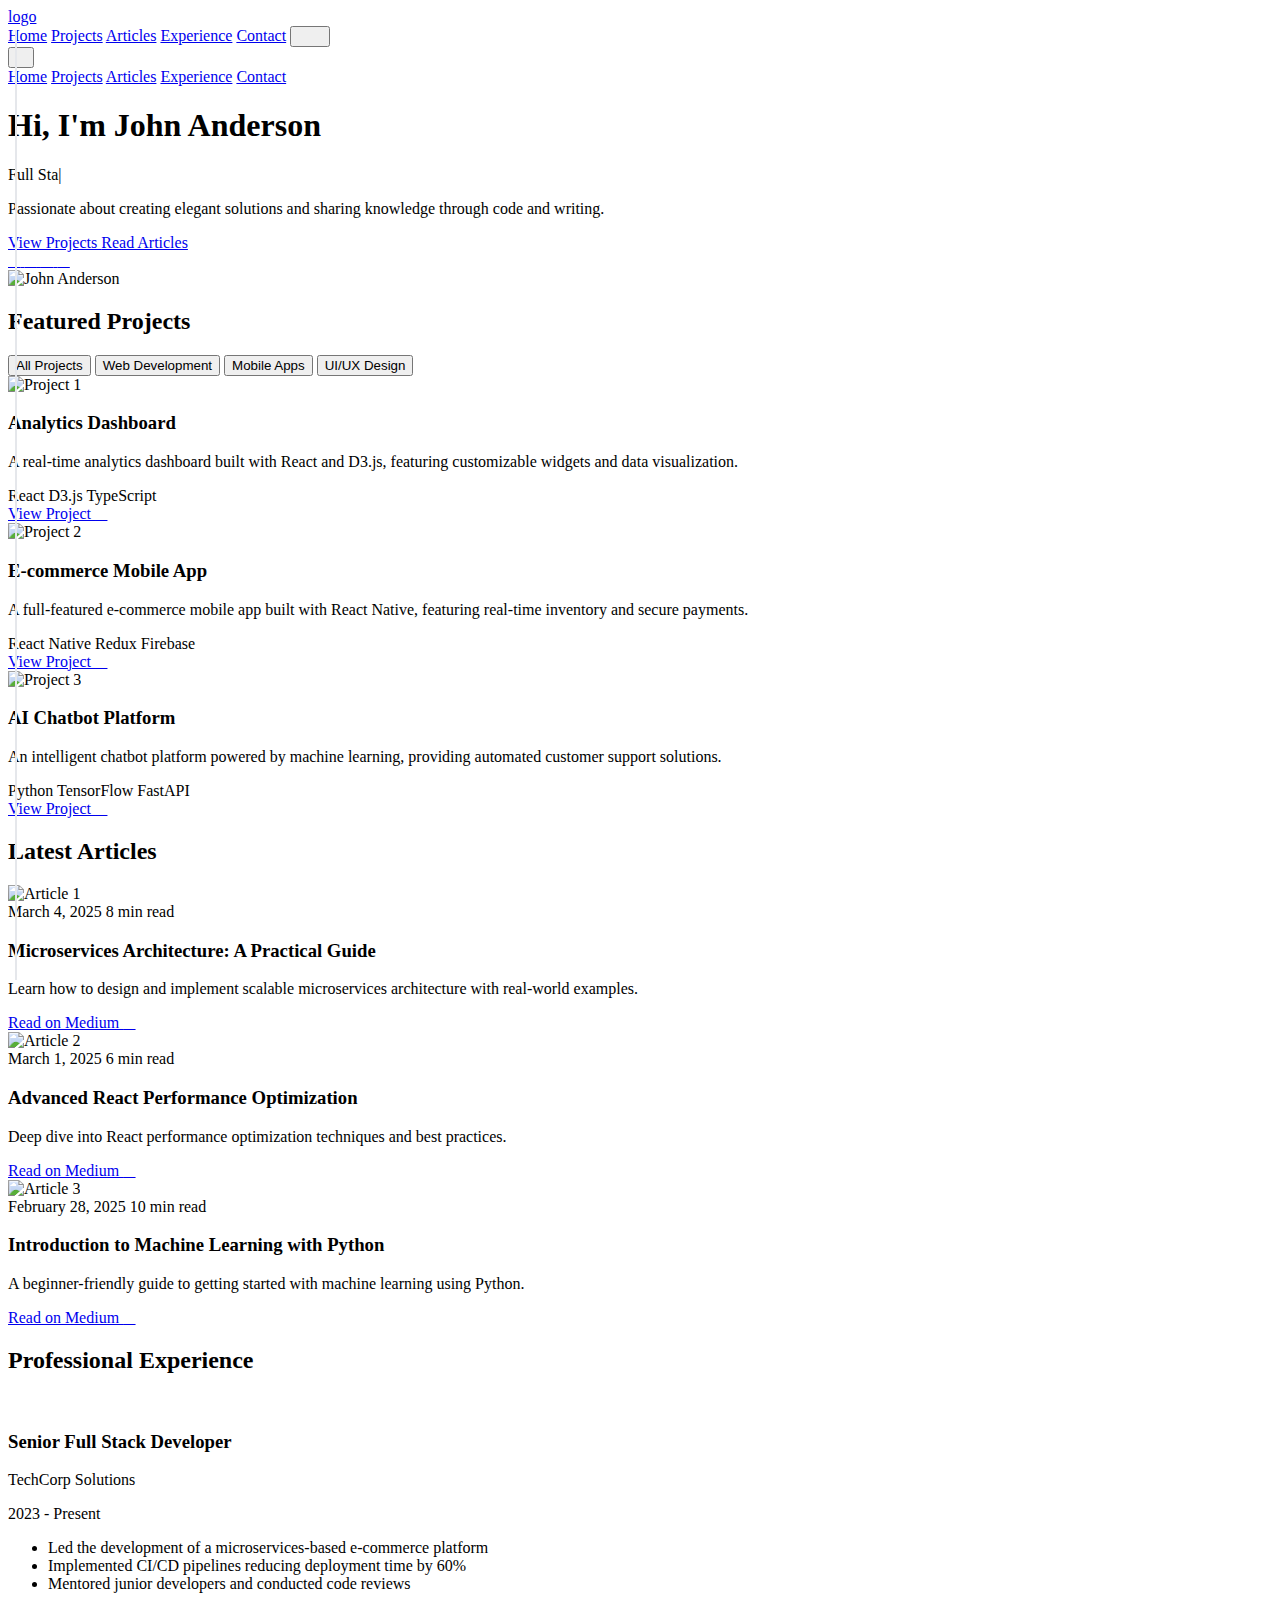
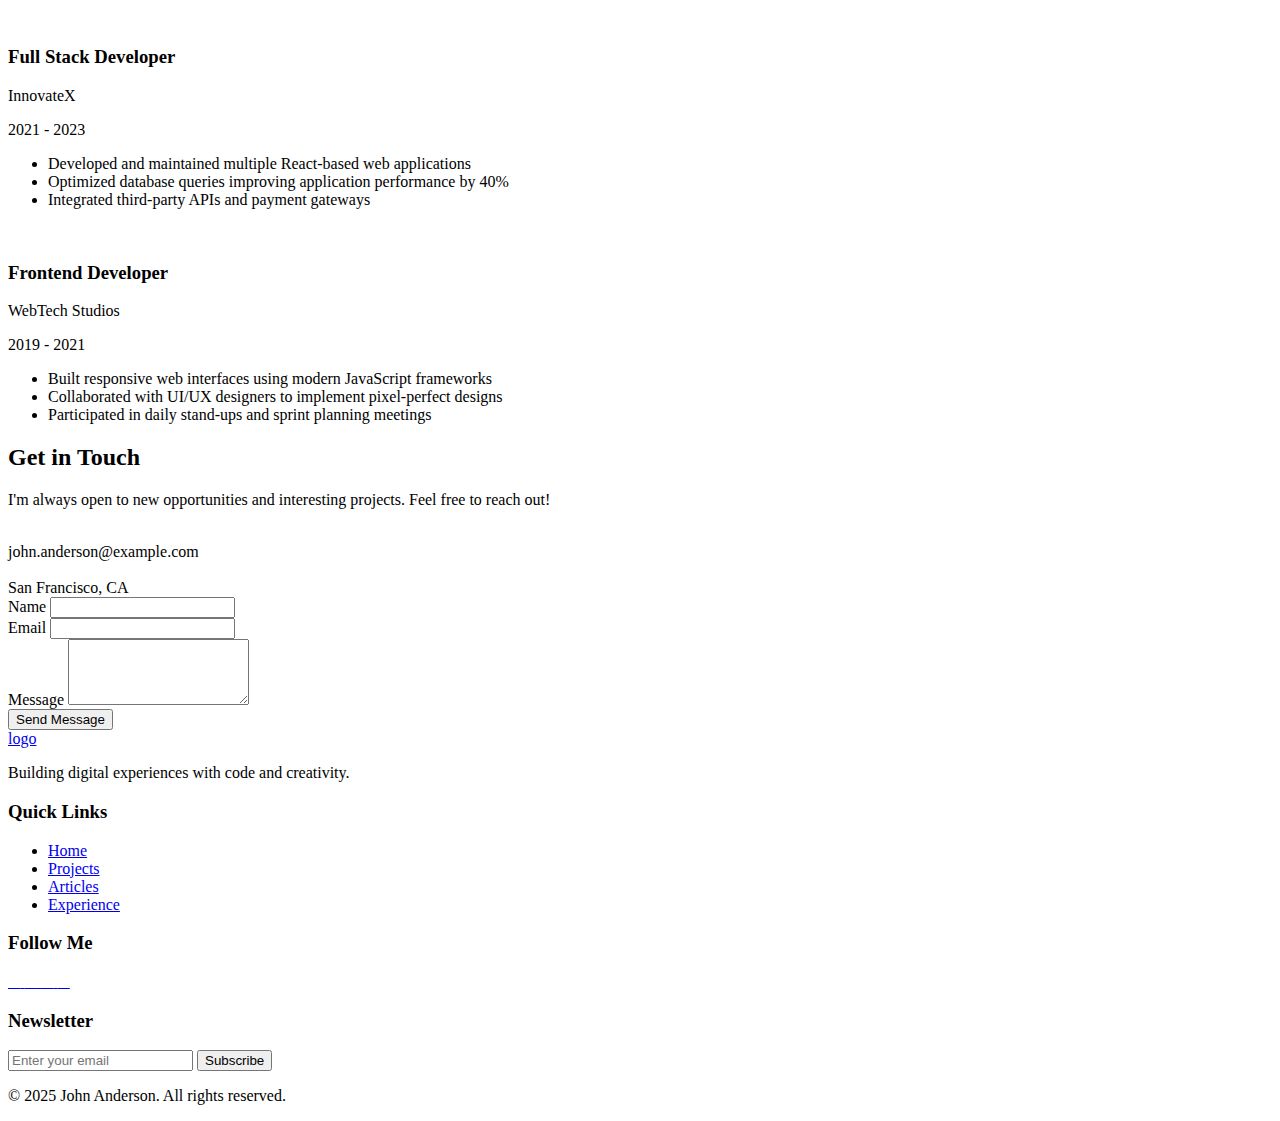
==== Portfolio and Articles Page.html @ 9eb37d00 "first" ====
<!DOCTYPE html>
<html lang="en">
<head>
    <meta charset="UTF-8">
    <meta name="viewport" content="width=device-width, initial-scale=1.0">
    <title>John Anderson - Portfolio</title>
    <script src="https://cdn.tailwindcss.com"></script>
    <link rel="preconnect" href="https://fonts.googleapis.com">
    <link rel="preconnect" href="https://fonts.gstatic.com" crossorigin>
    <link href="https://fonts.googleapis.com/css2?family=Pacifico&family=Inter:wght@400;500;600;700&display=swap" rel="stylesheet">
    <link href="https://cdn.jsdelivr.net/npm/remixicon@4.5.0/fonts/remixicon.css" rel="stylesheet">
    <style>
        :where([class^="ri-"])::before { content: "\f3c2"; }
        .timeline-item:not(:last-child)::after {
            content: '';
            position: absolute;
            left: 15px;
            top: 30px;
            height: calc(100% + 50px);
            width: 2px;
            background-color: #e5e7eb;
        }
        .dark .timeline-item:not(:last-child)::after {
            background-color: #374151;
        }
        .typing::after {
            content: '|';
            animation: blink 1s infinite;
        }
        @keyframes blink {
            0%, 100% { opacity: 1; }
            50% { opacity: 0; }
        }
    </style>
    <script>
        tailwind.config = {
            darkMode: 'class',
            theme: {
                extend: {
                    colors: {
                        primary: '#3B82F6',
                        secondary: '#10B981'
                    },
                    borderRadius: {
                        'none': '0px',
                        'sm': '4px',
                        DEFAULT: '8px',
                        'md': '12px',
                        'lg': '16px',
                        'xl': '20px',
                        '2xl': '24px',
                        '3xl': '32px',
                        'full': '9999px',
                        'button': '8px'
                    }
                }
            }
        }
    </script>
</head>
<body class="bg-white dark:bg-gray-900 transition-colors duration-300">
    <nav class="fixed w-full bg-white/80 dark:bg-gray-900/80 backdrop-blur-sm z-50 border-b border-gray-200 dark:border-gray-800">
        <div class="max-w-7xl mx-auto px-4 sm:px-6 lg:px-8">
            <div class="flex justify-between h-16">
                <div class="flex items-center">
                    <a href="#" class="text-2xl font-['Pacifico'] text-primary">logo</a>
                </div>
                <div class="hidden md:flex items-center space-x-8">
                    <a href="#home" class="text-gray-700 dark:text-gray-300 hover:text-primary dark:hover:text-primary">Home</a>
                    <a href="#projects" class="text-gray-700 dark:text-gray-300 hover:text-primary dark:hover:text-primary">Projects</a>
                    <a href="#articles" class="text-gray-700 dark:text-gray-300 hover:text-primary dark:hover:text-primary">Articles</a>
                    <a href="#experience" class="text-gray-700 dark:text-gray-300 hover:text-primary dark:hover:text-primary">Experience</a>
                    <a href="#contact" class="text-gray-700 dark:text-gray-300 hover:text-primary dark:hover:text-primary">Contact</a>
                    <button id="themeToggle" class="w-10 h-10 flex items-center justify-center text-gray-700 dark:text-gray-300 hover:text-primary dark:hover:text-primary cursor-pointer">
                        <i class="ri-sun-line dark:hidden"></i>
                        <i class="ri-moon-line hidden dark:block"></i>
                    </button>
                </div>
                <button class="md:hidden flex items-center" id="mobileMenuButton">
                    <i class="ri-menu-line text-2xl text-gray-700 dark:text-gray-300"></i>
                </button>
            </div>
        </div>
        <div class="md:hidden hidden" id="mobileMenu">
            <div class="px-2 pt-2 pb-3 space-y-1">
                <a href="#home" class="block px-3 py-2 text-gray-700 dark:text-gray-300 hover:text-primary dark:hover:text-primary">Home</a>
                <a href="#projects" class="block px-3 py-2 text-gray-700 dark:text-gray-300 hover:text-primary dark:hover:text-primary">Projects</a>
                <a href="#articles" class="block px-3 py-2 text-gray-700 dark:text-gray-300 hover:text-primary dark:hover:text-primary">Articles</a>
                <a href="#experience" class="block px-3 py-2 text-gray-700 dark:text-gray-300 hover:text-primary dark:hover:text-primary">Experience</a>
                <a href="#contact" class="block px-3 py-2 text-gray-700 dark:text-gray-300 hover:text-primary dark:hover:text-primary">Contact</a>
            </div>
        </div>
    </nav>

    <section id="home" class="pt-24 pb-16 relative overflow-hidden">
        <div class="absolute inset-0 bg-gradient-to-r from-blue-50 to-transparent dark:from-blue-900/20 dark:to-transparent"></div>
        <div class="max-w-7xl mx-auto px-4 sm:px-6 lg:px-8 relative">
            <div class="grid md:grid-cols-2 gap-12 items-center">
                <div>
                    <h1 class="text-4xl md:text-5xl font-bold text-gray-900 dark:text-white mb-6">
                        Hi, I'm <span class="text-primary">John Anderson</span>
                    </h1>
                    <p class="typing text-xl md:text-2xl text-gray-600 dark:text-gray-400 mb-8">
                        Full Stack Developer & Technical Writer
                    </p>
                    <p class="text-gray-600 dark:text-gray-400 mb-8">
                        Passionate about creating elegant solutions and sharing knowledge through code and writing.
                    </p>
                    <div class="flex gap-4 mb-8">
                        <a href="#projects" class="px-6 py-3 bg-primary text-white rounded-button hover:bg-primary/90 transition-colors cursor-pointer whitespace-nowrap">
                            View Projects
                        </a>
                        <a href="#articles" class="px-6 py-3 border border-gray-300 dark:border-gray-700 text-gray-700 dark:text-gray-300 rounded-button hover:border-primary hover:text-primary transition-colors cursor-pointer whitespace-nowrap">
                            Read Articles
                        </a>
                    </div>
                    <div class="flex gap-4">
                        <a href="#" class="w-10 h-10 flex items-center justify-center text-gray-600 dark:text-gray-400 hover:text-primary transition-colors cursor-pointer">
                            <i class="ri-github-line text-xl"></i>
                        </a>
                        <a href="#" class="w-10 h-10 flex items-center justify-center text-gray-600 dark:text-gray-400 hover:text-primary transition-colors cursor-pointer">
                            <i class="ri-linkedin-line text-xl"></i>
                        </a>
                        <a href="#" class="w-10 h-10 flex items-center justify-center text-gray-600 dark:text-gray-400 hover:text-primary transition-colors cursor-pointer">
                            <i class="ri-medium-line text-xl"></i>
                        </a>
                        <a href="#" class="w-10 h-10 flex items-center justify-center text-gray-600 dark:text-gray-400 hover:text-primary transition-colors cursor-pointer">
                            <i class="ri-twitter-x-line text-xl"></i>
                        </a>
                    </div>
                </div>
                <div class="relative">
                    <img src="https://public.readdy.ai/ai/img_res/a159518f8350fee8b8460265649820ed.jpg" 
                         alt="John Anderson" 
                         class="rounded-2xl shadow-xl w-full object-cover">
                </div>
            </div>
        </div>
    </section>

    <section id="projects" class="py-16 bg-gray-50 dark:bg-gray-800/50">
        <div class="max-w-7xl mx-auto px-4 sm:px-6 lg:px-8">
            <h2 class="text-3xl font-bold text-gray-900 dark:text-white mb-8">Featured Projects</h2>
            <div class="flex gap-4 mb-8 overflow-x-auto pb-4">
                <button class="px-4 py-2 bg-primary text-white rounded-full text-sm whitespace-nowrap cursor-pointer">All Projects</button>
                <button class="px-4 py-2 bg-white dark:bg-gray-800 text-gray-700 dark:text-gray-300 rounded-full text-sm whitespace-nowrap hover:bg-gray-100 dark:hover:bg-gray-700 cursor-pointer">Web Development</button>
                <button class="px-4 py-2 bg-white dark:bg-gray-800 text-gray-700 dark:text-gray-300 rounded-full text-sm whitespace-nowrap hover:bg-gray-100 dark:hover:bg-gray-700 cursor-pointer">Mobile Apps</button>
                <button class="px-4 py-2 bg-white dark:bg-gray-800 text-gray-700 dark:text-gray-300 rounded-full text-sm whitespace-nowrap hover:bg-gray-100 dark:hover:bg-gray-700 cursor-pointer">UI/UX Design</button>
            </div>
            <div class="grid md:grid-cols-2 lg:grid-cols-3 gap-8">
                <div class="bg-white dark:bg-gray-800 rounded-lg overflow-hidden shadow-lg hover:shadow-xl transition-shadow">
                    <img src="https://public.readdy.ai/ai/img_res/a47b631209a52c6f5852bf64e3c71a93.jpg" 
                         alt="Project 1" 
                         class="w-full h-48 object-cover">
                    <div class="p-6">
                        <h3 class="text-xl font-semibold text-gray-900 dark:text-white mb-2">Analytics Dashboard</h3>
                        <p class="text-gray-600 dark:text-gray-400 mb-4">A real-time analytics dashboard built with React and D3.js, featuring customizable widgets and data visualization.</p>
                        <div class="flex flex-wrap gap-2 mb-4">
                            <span class="px-3 py-1 bg-blue-100 dark:bg-blue-900 text-blue-800 dark:text-blue-200 rounded-full text-sm">React</span>
                            <span class="px-3 py-1 bg-green-100 dark:bg-green-900 text-green-800 dark:text-green-200 rounded-full text-sm">D3.js</span>
                            <span class="px-3 py-1 bg-purple-100 dark:bg-purple-900 text-purple-800 dark:text-purple-200 rounded-full text-sm">TypeScript</span>
                        </div>
                        <a href="#" class="inline-flex items-center text-primary hover:text-primary/80 cursor-pointer">
                            View Project
                            <i class="ri-arrow-right-line ml-2"></i>
                        </a>
                    </div>
                </div>

                <div class="bg-white dark:bg-gray-800 rounded-lg overflow-hidden shadow-lg hover:shadow-xl transition-shadow">
                    <img src="https://public.readdy.ai/ai/img_res/dd31f0ae318b0f590accb3cba8635415.jpg" 
                         alt="Project 2" 
                         class="w-full h-48 object-cover">
                    <div class="p-6">
                        <h3 class="text-xl font-semibold text-gray-900 dark:text-white mb-2">E-commerce Mobile App</h3>
                        <p class="text-gray-600 dark:text-gray-400 mb-4">A full-featured e-commerce mobile app built with React Native, featuring real-time inventory and secure payments.</p>
                        <div class="flex flex-wrap gap-2 mb-4">
                            <span class="px-3 py-1 bg-blue-100 dark:bg-blue-900 text-blue-800 dark:text-blue-200 rounded-full text-sm">React Native</span>
                            <span class="px-3 py-1 bg-yellow-100 dark:bg-yellow-900 text-yellow-800 dark:text-yellow-200 rounded-full text-sm">Redux</span>
                            <span class="px-3 py-1 bg-red-100 dark:bg-red-900 text-red-800 dark:text-red-200 rounded-full text-sm">Firebase</span>
                        </div>
                        <a href="#" class="inline-flex items-center text-primary hover:text-primary/80 cursor-pointer">
                            View Project
                            <i class="ri-arrow-right-line ml-2"></i>
                        </a>
                    </div>
                </div>

                <div class="bg-white dark:bg-gray-800 rounded-lg overflow-hidden shadow-lg hover:shadow-xl transition-shadow">
                    <img src="https://public.readdy.ai/ai/img_res/0e14cfccff6b68c34ffe310e7cdf1816.jpg" 
                         alt="Project 3" 
                         class="w-full h-48 object-cover">
                    <div class="p-6">
                        <h3 class="text-xl font-semibold text-gray-900 dark:text-white mb-2">AI Chatbot Platform</h3>
                        <p class="text-gray-600 dark:text-gray-400 mb-4">An intelligent chatbot platform powered by machine learning, providing automated customer support solutions.</p>
                        <div class="flex flex-wrap gap-2 mb-4">
                            <span class="px-3 py-1 bg-green-100 dark:bg-green-900 text-green-800 dark:text-green-200 rounded-full text-sm">Python</span>
                            <span class="px-3 py-1 bg-blue-100 dark:bg-blue-900 text-blue-800 dark:text-blue-200 rounded-full text-sm">TensorFlow</span>
                            <span class="px-3 py-1 bg-gray-100 dark:bg-gray-700 text-gray-800 dark:text-gray-200 rounded-full text-sm">FastAPI</span>
                        </div>
                        <a href="#" class="inline-flex items-center text-primary hover:text-primary/80 cursor-pointer">
                            View Project
                            <i class="ri-arrow-right-line ml-2"></i>
                        </a>
                    </div>
                </div>
            </div>
        </div>
    </section>

    <section id="articles" class="py-16">
        <div class="max-w-7xl mx-auto px-4 sm:px-6 lg:px-8">
            <h2 class="text-3xl font-bold text-gray-900 dark:text-white mb-8">Latest Articles</h2>
            <div class="grid md:grid-cols-2 lg:grid-cols-3 gap-8">
                <div class="bg-white dark:bg-gray-800 rounded-lg overflow-hidden shadow-lg hover:shadow-xl transition-shadow">
                    <img src="https://public.readdy.ai/ai/img_res/6275afc99ef99d120f4a7c927989f4e0.jpg" 
                         alt="Article 1" 
                         class="w-full h-48 object-cover">
                    <div class="p-6">
                        <div class="flex items-center gap-4 text-sm text-gray-600 dark:text-gray-400 mb-2">
                            <span>March 4, 2025</span>
                            <span>8 min read</span>
                        </div>
                        <h3 class="text-xl font-semibold text-gray-900 dark:text-white mb-2">Microservices Architecture: A Practical Guide</h3>
                        <p class="text-gray-600 dark:text-gray-400 mb-4">Learn how to design and implement scalable microservices architecture with real-world examples.</p>
                        <a href="#" class="inline-flex items-center text-primary hover:text-primary/80 cursor-pointer">
                            Read on Medium
                            <i class="ri-arrow-right-line ml-2"></i>
                        </a>
                    </div>
                </div>
                <div class="bg-white dark:bg-gray-800 rounded-lg overflow-hidden shadow-lg hover:shadow-xl transition-shadow">
                    <img src="https://public.readdy.ai/ai/img_res/ff3862f297e3d8697f4fa7d916334efb.jpg" 
                         alt="Article 2" 
                         class="w-full h-48 object-cover">
                    <div class="p-6">
                        <div class="flex items-center gap-4 text-sm text-gray-600 dark:text-gray-400 mb-2">
                            <span>March 1, 2025</span>
                            <span>6 min read</span>
                        </div>
                        <h3 class="text-xl font-semibold text-gray-900 dark:text-white mb-2">Advanced React Performance Optimization</h3>
                        <p class="text-gray-600 dark:text-gray-400 mb-4">Deep dive into React performance optimization techniques and best practices.</p>
                        <a href="#" class="inline-flex items-center text-primary hover:text-primary/80 cursor-pointer">
                            Read on Medium
                            <i class="ri-arrow-right-line ml-2"></i>
                        </a>
                    </div>
                </div>
                <div class="bg-white dark:bg-gray-800 rounded-lg overflow-hidden shadow-lg hover:shadow-xl transition-shadow">
                    <img src="https://public.readdy.ai/ai/img_res/d96131f45d6671a6e3dd91c694fe4cc7.jpg" 
                         alt="Article 3" 
                         class="w-full h-48 object-cover">
                    <div class="p-6">
                        <div class="flex items-center gap-4 text-sm text-gray-600 dark:text-gray-400 mb-2">
                            <span>February 28, 2025</span>
                            <span>10 min read</span>
                        </div>
                        <h3 class="text-xl font-semibold text-gray-900 dark:text-white mb-2">Introduction to Machine Learning with Python</h3>
                        <p class="text-gray-600 dark:text-gray-400 mb-4">A beginner-friendly guide to getting started with machine learning using Python.</p>
                        <a href="#" class="inline-flex items-center text-primary hover:text-primary/80 cursor-pointer">
                            Read on Medium
                            <i class="ri-arrow-right-line ml-2"></i>
                        </a>
                    </div>
                </div>
            </div>
        </div>
    </section>

    <section id="experience" class="py-16 bg-gray-50 dark:bg-gray-800/50">
        <div class="max-w-7xl mx-auto px-4 sm:px-6 lg:px-8">
            <h2 class="text-3xl font-bold text-gray-900 dark:text-white mb-8">Professional Experience</h2>
            <div class="space-y-8">
                <div class="timeline-item relative pl-8">
                    <div class="absolute left-0 top-2 w-8 h-8 bg-primary rounded-full flex items-center justify-center">
                        <i class="ri-briefcase-line text-white"></i>
                    </div>
                    <div class="bg-white dark:bg-gray-800 rounded-lg p-6 ml-4 shadow-lg">
                        <div class="flex flex-wrap gap-4 items-start justify-between mb-4">
                            <div>
                                <h3 class="text-xl font-semibold text-gray-900 dark:text-white">Senior Full Stack Developer</h3>
                                <p class="text-primary">TechCorp Solutions</p>
                            </div>
                            <p class="text-gray-600 dark:text-gray-400">2023 - Present</p>
                        </div>
                        <ul class="list-disc list-inside text-gray-600 dark:text-gray-400 space-y-2">
                            <li>Led the development of a microservices-based e-commerce platform</li>
                            <li>Implemented CI/CD pipelines reducing deployment time by 60%</li>
                            <li>Mentored junior developers and conducted code reviews</li>
                        </ul>
                    </div>
                </div>

                <div class="timeline-item relative pl-8">
                    <div class="absolute left-0 top-2 w-8 h-8 bg-secondary rounded-full flex items-center justify-center">
                        <i class="ri-briefcase-line text-white"></i>
                    </div>
                    <div class="bg-white dark:bg-gray-800 rounded-lg p-6 ml-4 shadow-lg">
                        <div class="flex flex-wrap gap-4 items-start justify-between mb-4">
                            <div>
                                <h3 class="text-xl font-semibold text-gray-900 dark:text-white">Full Stack Developer</h3>
                                <p class="text-primary">InnovateX</p>
                            </div>
                            <p class="text-gray-600 dark:text-gray-400">2021 - 2023</p>
                        </div>
                        <ul class="list-disc list-inside text-gray-600 dark:text-gray-400 space-y-2">
                            <li>Developed and maintained multiple React-based web applications</li>
                            <li>Optimized database queries improving application performance by 40%</li>
                            <li>Integrated third-party APIs and payment gateways</li>
                        </ul>
                    </div>
                </div>

                <div class="timeline-item relative pl-8">
                    <div class="absolute left-0 top-2 w-8 h-8 bg-gray-400 dark:bg-gray-600 rounded-full flex items-center justify-center">
                        <i class="ri-briefcase-line text-white"></i>
                    </div>
                    <div class="bg-white dark:bg-gray-800 rounded-lg p-6 ml-4 shadow-lg">
                        <div class="flex flex-wrap gap-4 items-start justify-between mb-4">
                            <div>
                                <h3 class="text-xl font-semibold text-gray-900 dark:text-white">Frontend Developer</h3>
                                <p class="text-primary">WebTech Studios</p>
                            </div>
                            <p class="text-gray-600 dark:text-gray-400">2019 - 2021</p>
                        </div>
                        <ul class="list-disc list-inside text-gray-600 dark:text-gray-400 space-y-2">
                            <li>Built responsive web interfaces using modern JavaScript frameworks</li>
                            <li>Collaborated with UI/UX designers to implement pixel-perfect designs</li>
                            <li>Participated in daily stand-ups and sprint planning meetings</li>
                        </ul>
                    </div>
                </div>
            </div>
        </div>
    </section>

    <section id="contact" class="py-16">
        <div class="max-w-7xl mx-auto px-4 sm:px-6 lg:px-8">
            <div class="grid md:grid-cols-2 gap-12 items-center">
                <div>
                    <h2 class="text-3xl font-bold text-gray-900 dark:text-white mb-4">Get in Touch</h2>
                    <p class="text-gray-600 dark:text-gray-400 mb-8">
                        I'm always open to new opportunities and interesting projects. Feel free to reach out!
                    </p>
                    <div class="space-y-4">
                        <div class="flex items-center gap-4 text-gray-600 dark:text-gray-400">
                            <div class="w-10 h-10 flex items-center justify-center bg-primary/10 rounded-full">
                                <i class="ri-mail-line text-primary"></i>
                            </div>
                            <span>john.anderson@example.com</span>
                        </div>
                        <div class="flex items-center gap-4 text-gray-600 dark:text-gray-400">
                            <div class="w-10 h-10 flex items-center justify-center bg-primary/10 rounded-full">
                                <i class="ri-map-pin-line text-primary"></i>
                            </div>
                            <span>San Francisco, CA</span>
                        </div>
                    </div>
                </div>
                <div class="bg-white dark:bg-gray-800 rounded-lg p-8 shadow-lg">
                    <form id="contactForm" class="space-y-6">
                        <div>
                            <label class="block text-sm font-medium text-gray-700 dark:text-gray-300 mb-2">Name</label>
                            <input type="text" class="w-full px-4 py-2 border border-gray-300 dark:border-gray-700 rounded-button bg-transparent text-gray-900 dark:text-white focus:border-primary focus:ring-1 focus:ring-primary">
                        </div>
                        <div>
                            <label class="block text-sm font-medium text-gray-700 dark:text-gray-300 mb-2">Email</label>
                            <input type="email" class="w-full px-4 py-2 border border-gray-300 dark:border-gray-700 rounded-button bg-transparent text-gray-900 dark:text-white focus:border-primary focus:ring-1 focus:ring-primary">
                        </div>
                        <div>
                            <label class="block text-sm font-medium text-gray-700 dark:text-gray-300 mb-2">Message</label>
                            <textarea rows="4" class="w-full px-4 py-2 border border-gray-300 dark:border-gray-700 rounded-button bg-transparent text-gray-900 dark:text-white focus:border-primary focus:ring-1 focus:ring-primary"></textarea>
                        </div>
                        <button type="submit" class="w-full px-6 py-3 bg-primary text-white rounded-button hover:bg-primary/90 transition-colors cursor-pointer whitespace-nowrap">
                            Send Message
                        </button>
                    </form>
                </div>
            </div>
        </div>
    </section>

    <footer class="bg-gray-50 dark:bg-gray-800/50 py-12">
        <div class="max-w-7xl mx-auto px-4 sm:px-6 lg:px-8">
            <div class="grid md:grid-cols-4 gap-8">
                <div class="col-span-2 md:col-span-1">
                    <a href="#" class="text-2xl font-['Pacifico'] text-primary mb-4 block">logo</a>
                    <p class="text-gray-600 dark:text-gray-400">Building digital experiences with code and creativity.</p>
                </div>
                <div>
                    <h3 class="text-sm font-semibold text-gray-900 dark:text-white uppercase mb-4">Quick Links</h3>
                    <ul class="space-y-2">
                        <li><a href="#home" class="text-gray-600 dark:text-gray-400 hover:text-primary">Home</a></li>
                        <li><a href="#projects" class="text-gray-600 dark:text-gray-400 hover:text-primary">Projects</a></li>
                        <li><a href="#articles" class="text-gray-600 dark:text-gray-400 hover:text-primary">Articles</a></li>
                        <li><a href="#experience" class="text-gray-600 dark:text-gray-400 hover:text-primary">Experience</a></li>
                    </ul>
                </div>
                <div>
                    <h3 class="text-sm font-semibold text-gray-900 dark:text-white uppercase mb-4">Follow Me</h3>
                    <div class="flex gap-4">
                        <a href="#" class="w-10 h-10 flex items-center justify-center text-gray-600 dark:text-gray-400 hover:text-primary transition-colors">
                            <i class="ri-github-line text-xl"></i>
                        </a>
                        <a href="#" class="w-10 h-10 flex items-center justify-center text-gray-600 dark:text-gray-400 hover:text-primary transition-colors">
                            <i class="ri-linkedin-line text-xl"></i>
                        </a>
                        <a href="#" class="w-10 h-10 

 flex items-center justify-center text-gray-600 dark:text-gray-400 hover:text-primary transition-colors">
                            <i class="ri-medium-line text-xl"></i>
                        </a>
                        <a href="#" class="w-10 h-10 flex items-center justify-center text-gray-600 dark:text-gray-400 hover:text-primary transition-colors">
                            <i class="ri-twitter-x-line text-xl"></i>
                        </a>
                    </div>
                </div>
                <div>
                    <h3 class="text-sm font-semibold text-gray-900 dark:text-white uppercase mb-4">Newsletter</h3>
                    <form class="space-y-4">
                        <input type="email" placeholder="Enter your email" class="w-full px-4 py-2 border border-gray-300 dark:border-gray-700 rounded-button bg-transparent text-gray-900 dark:text-white focus:border-primary focus:ring-1 focus:ring-primary">
                        <button type="submit" class="w-full px-4 py-2 bg-primary text-white rounded-button hover:bg-primary/90 transition-colors">Subscribe</button>
                    </form>
                </div>
            </div>
            <div class="border-t border-gray-200 dark:border-gray-700 mt-12 pt-8 text-center text-gray-600 dark:text-gray-400">
                <p>&copy; 2025 John Anderson. All rights reserved.</p>
            </div>
        </div>
    </footer>

    <script>
        // Theme Toggle
        const themeToggle = document.getElementById('themeToggle');
        const html = document.documentElement;
        if (localStorage.theme === 'dark' || (!('theme' in localStorage) && window.matchMedia('(prefers-color-scheme: dark)').matches)) {
            html.classList.add('dark');
        } else {
            html.classList.remove('dark');
        }

        themeToggle.addEventListener('click', () => {
            html.classList.toggle('dark');
            localStorage.theme = html.classList.contains('dark') ? 'dark' : 'light';
        });
        // Mobile Menu
        const mobileMenuButton = document.getElementById('mobileMenuButton');
        const mobileMenu = document.getElementById('mobileMenu');
        mobileMenuButton.addEventListener('click', () => {
            mobileMenu.classList.toggle('hidden');
        });

        // Typing Effect
        const text = "Full Stack Developer & Technical Writer";
        const typingElement = document.querySelector('.typing');
        let index = 0;

        function type() {
            if (index < text.length) {
                typingElement.textContent = text.slice(0, index + 1);
                index++;
                setTimeout(type, 100);
            }
        }

        type();
    </script>
</body>
</html>
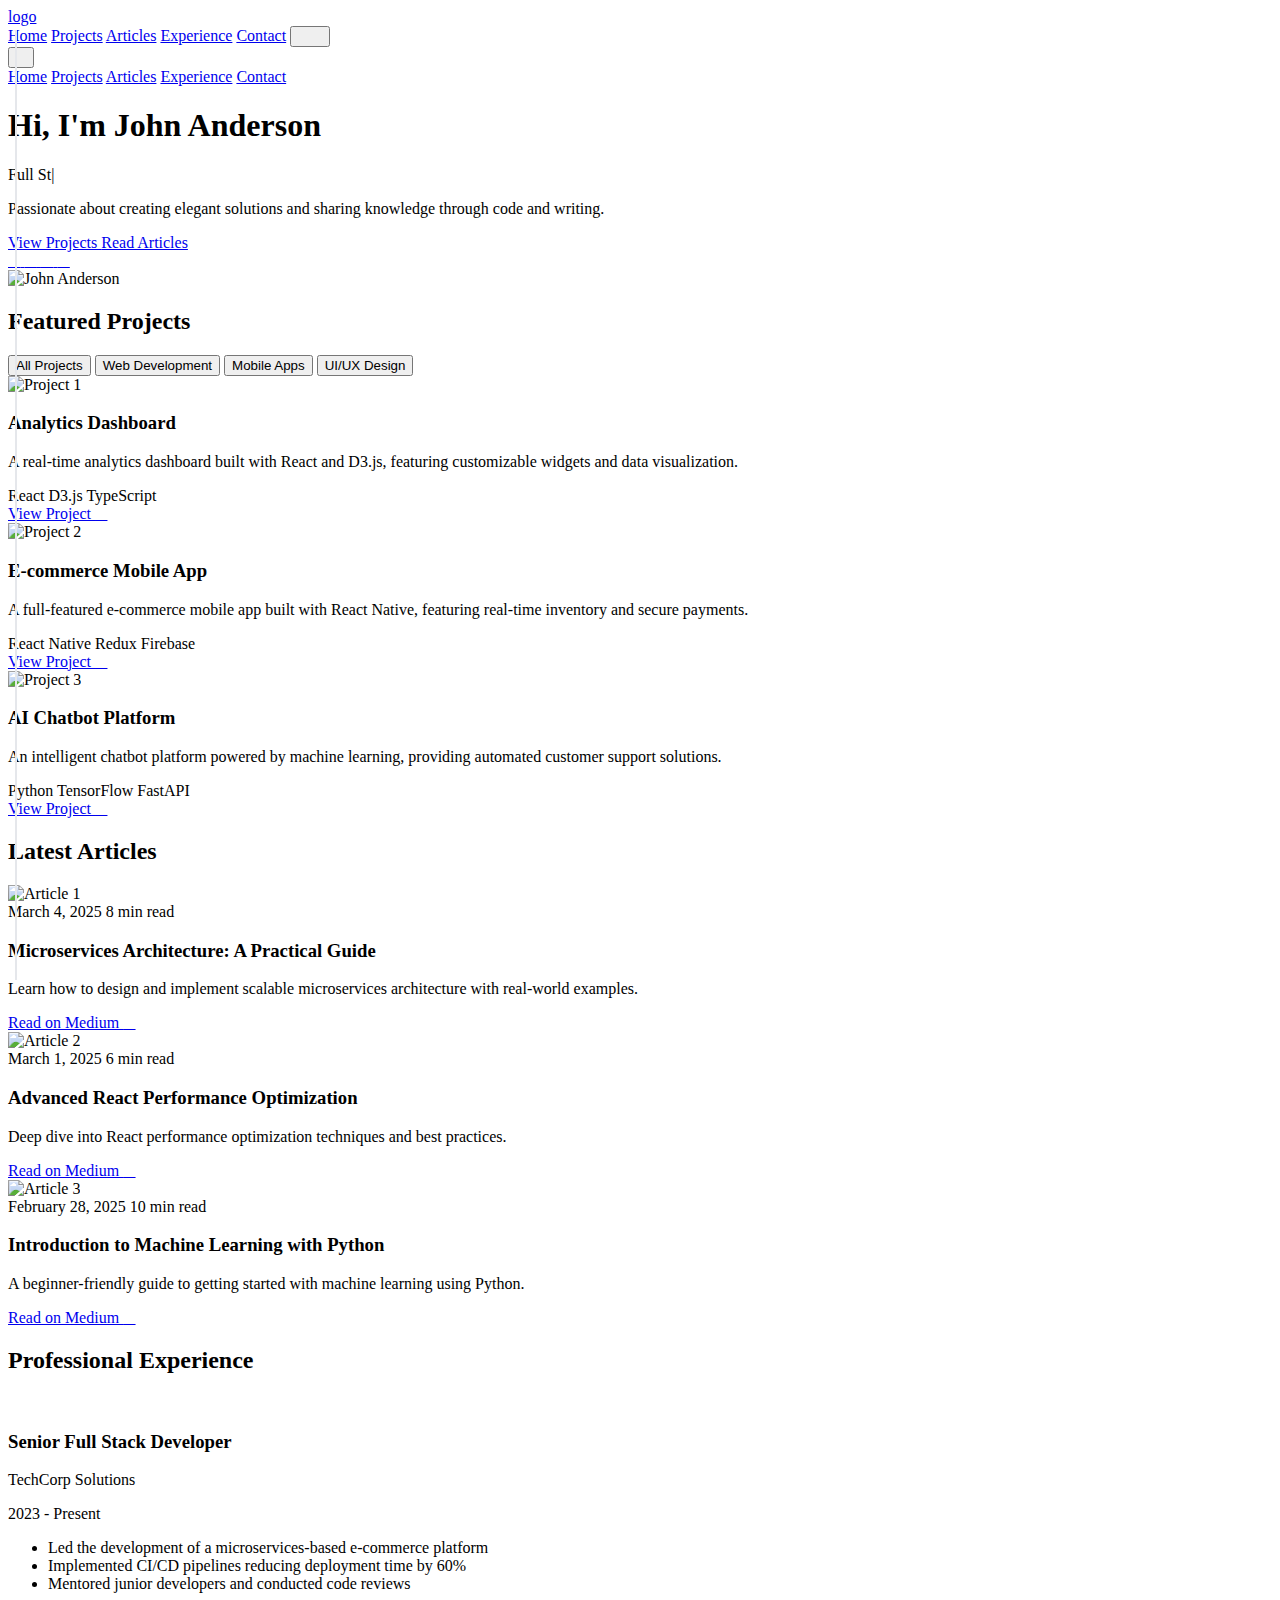
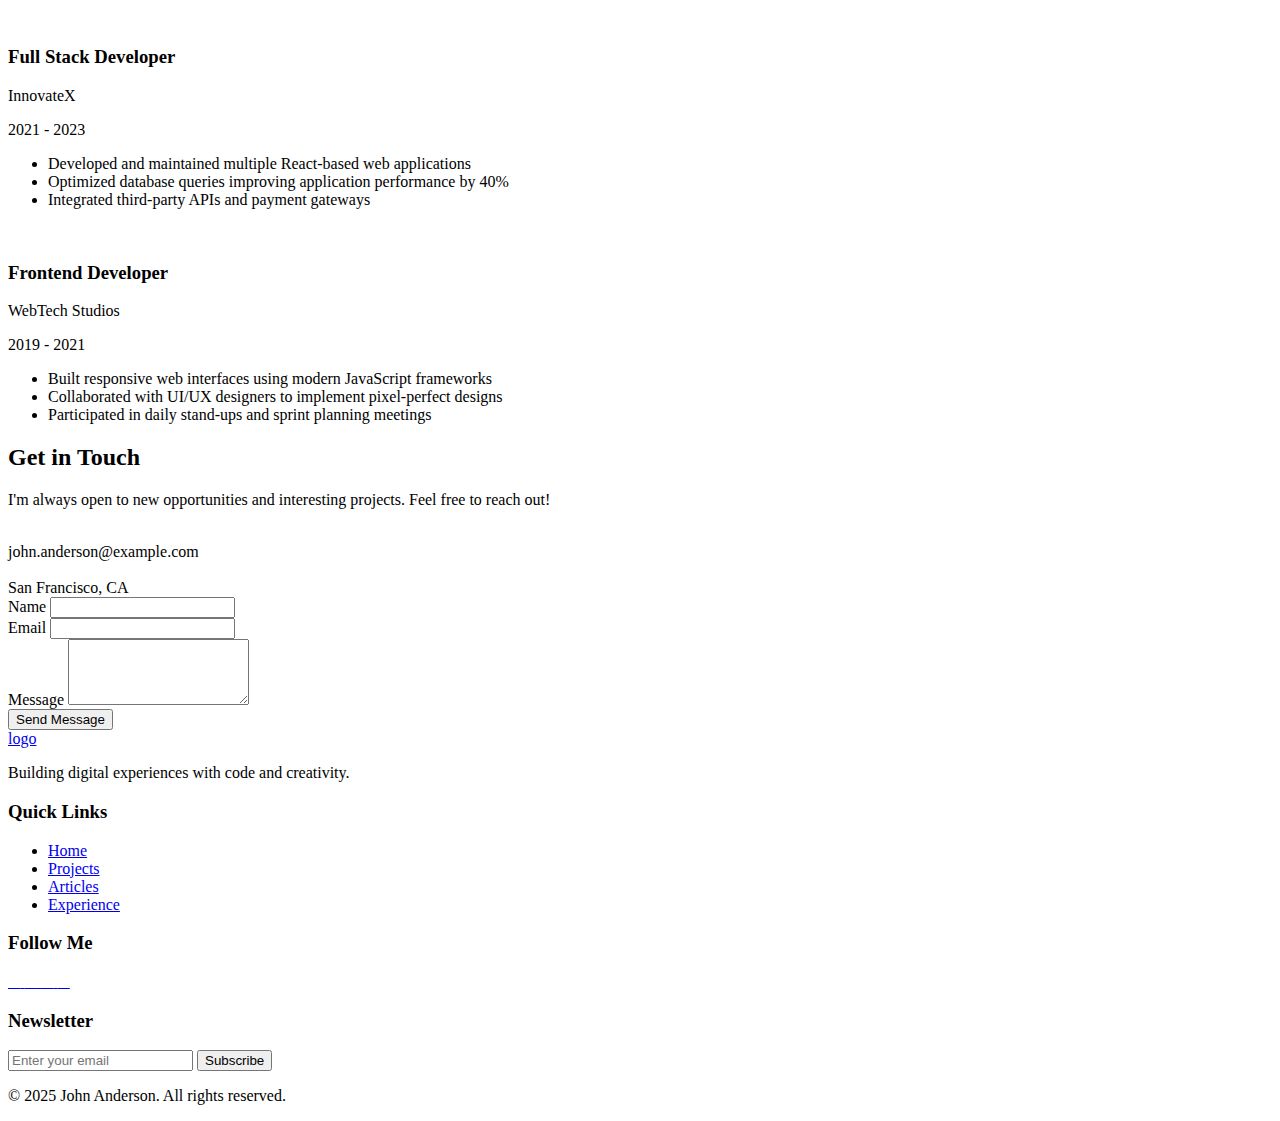
==== commit 425f2ad3: "break down project" ====
--- a/Portfolio and Articles Page.html
+++ b/Portfolio and Articles Page.html
@@ -59,6 +59,7 @@
     </script>
 </head>
 <body class="bg-white dark:bg-gray-900 transition-colors duration-300">
+    
     <nav class="fixed w-full bg-white/80 dark:bg-gray-900/80 backdrop-blur-sm z-50 border-b border-gray-200 dark:border-gray-800">
         <div class="max-w-7xl mx-auto px-4 sm:px-6 lg:px-8">
             <div class="flex justify-between h-16">
